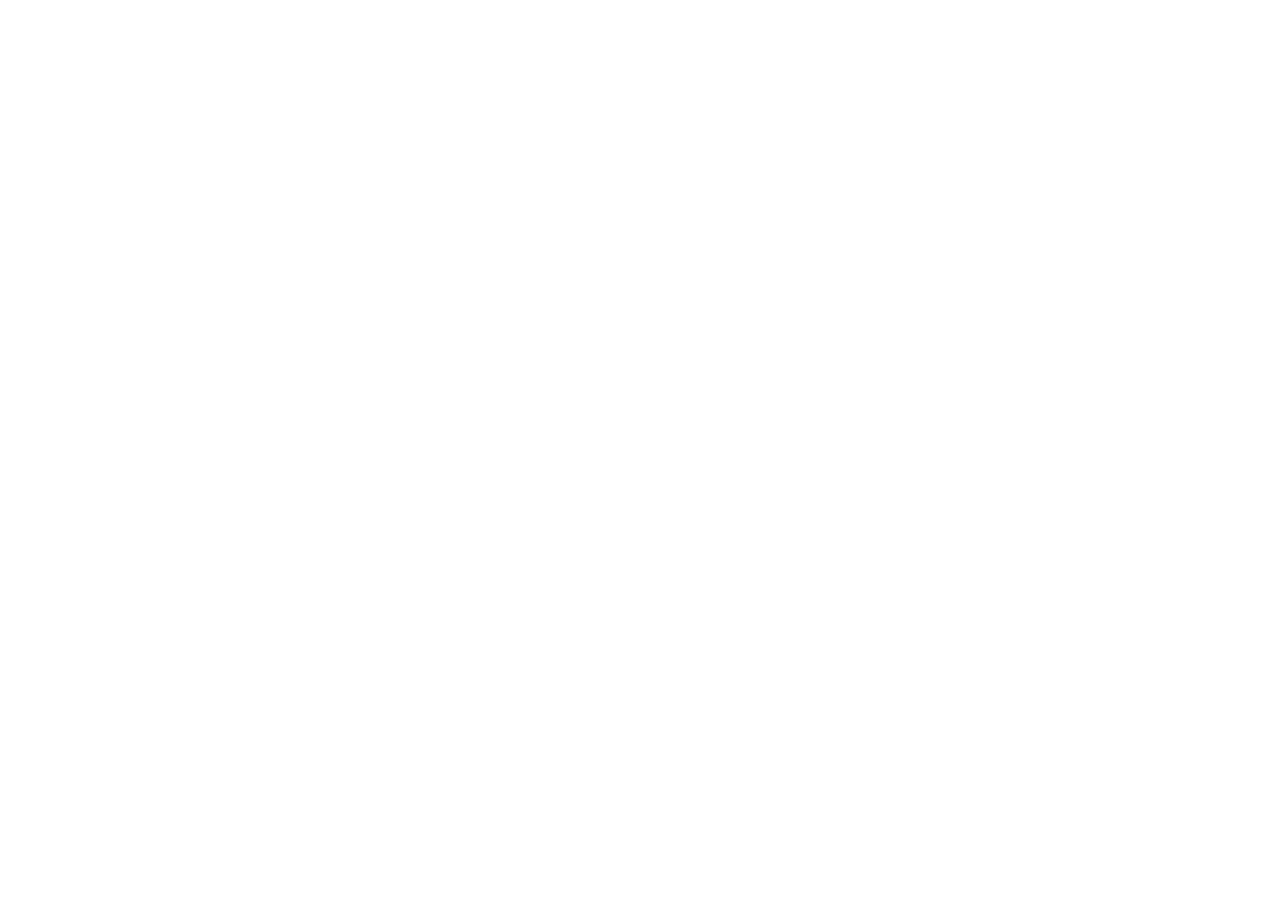
==== index.html @ 9a1df99e "first commit" ====
<!DOCTYPE html>
<html lang="en">
<head>
    <meta charset="UTF-8">
    <meta name="viewport" content="width=device-width, initial-scale=1.0">
    <title>Daily Work</title>
</head>
<body>
    
</body>
</html>
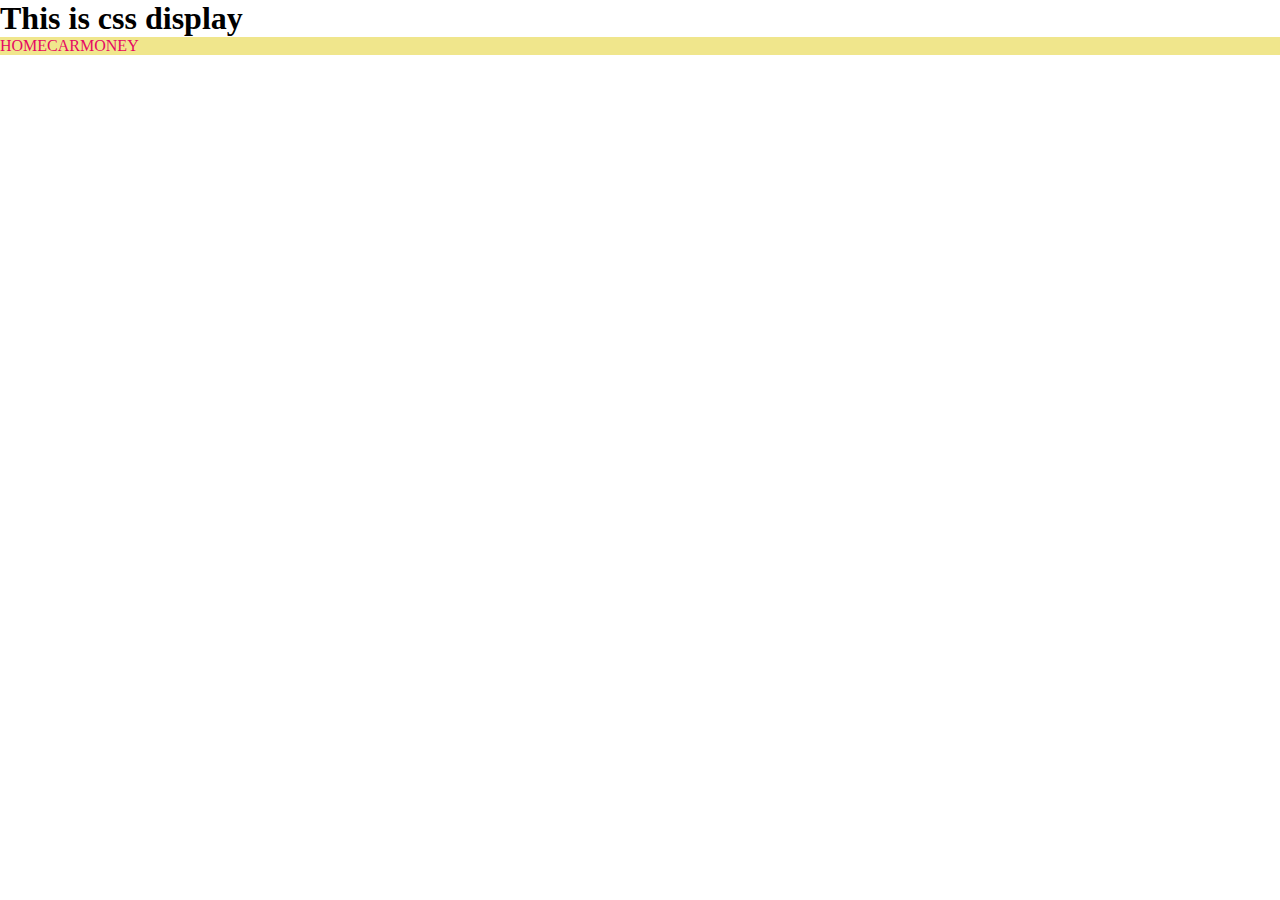
==== commit f93fea3d: "someupdate on readme" ====
--- a/index.html
+++ b/index.html
@@ -4,8 +4,18 @@
     <meta charset="UTF-8">
     <meta name="viewport" content="width=device-width, initial-scale=1.0">
     <title>Daily Work</title>
+    <link rel="stylesheet" href="style.css">
 </head>
 <body>
+    <h1>This is css display</h1>
+
+    <div class="aBc" >
+        <p>HOME</p>
+        <p>CAR</p>
+        <p>MONEY</p>
+    </div>
+
     
+
 </body>
 </html>--- a/style.css
+++ b/style.css
@@ -0,0 +1,10 @@
+* {padding: 0;
+margin:0;
+box-sizing: border-box;
+}
+
+div.aBc {
+    color: rgb(230, 6, 99);
+    background-color: khaki;
+    display: flex;
+}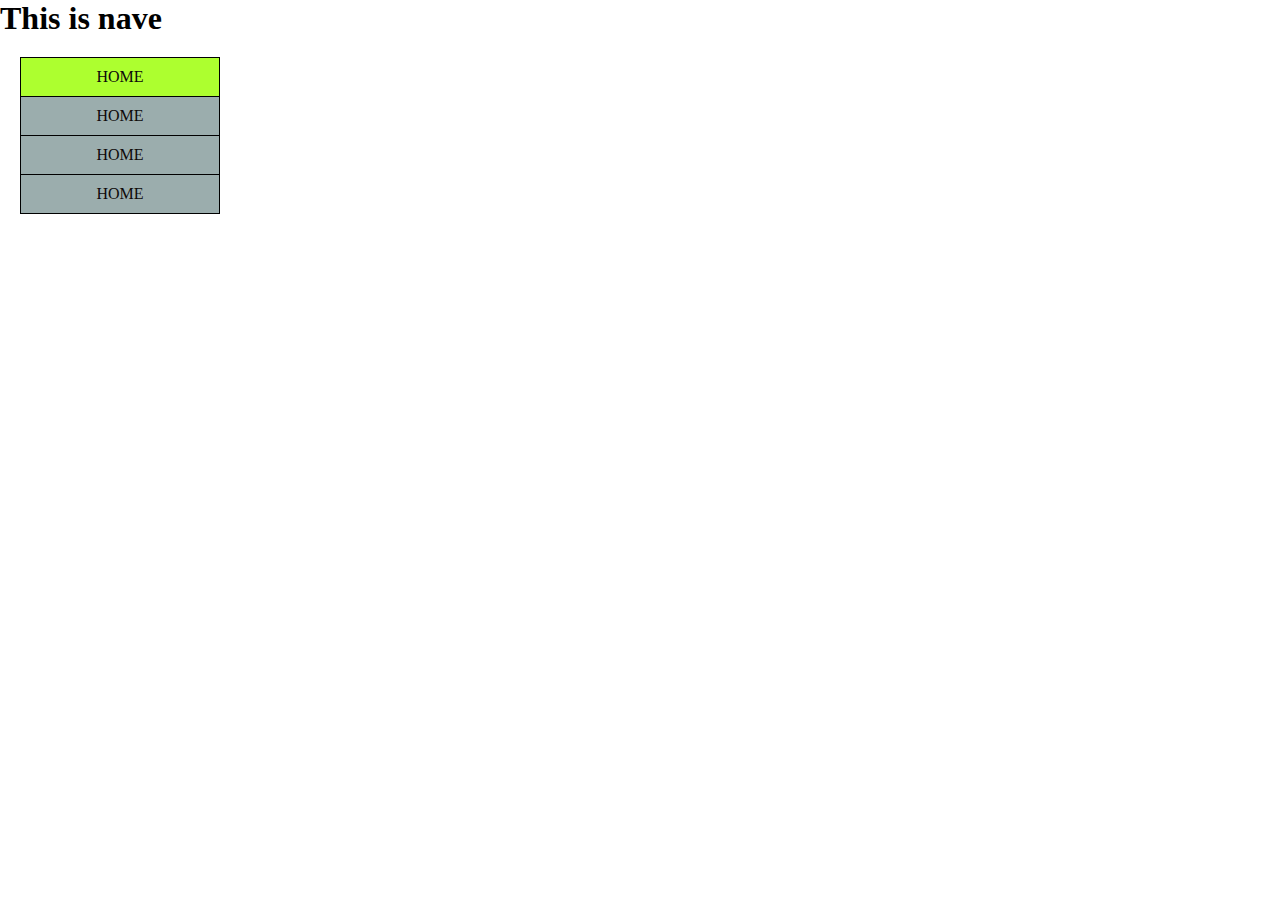
==== commit db3cafda: "someupdate on readme" ====
--- a/index.html
+++ b/index.html
@@ -7,13 +7,14 @@
     <link rel="stylesheet" href="style.css">
 </head>
 <body>
-    <h1>This is css display</h1>
+    <h1>This is nave </h1>
 
-    <div class="aBc" >
-        <p>HOME</p>
-        <p>CAR</p>
-        <p>MONEY</p>
-    </div>
+    <ul>
+        <li> <a class="active" href="#">HOME</a></li>
+        <li> <a href="#">HOME</a></li>
+        <li> <a href="#">HOME</a></li>
+        <li> <a href="#">HOME</a></li>
+    </ul>
 
     
 
--- a/style.css
+++ b/style.css
@@ -3,8 +3,34 @@
 box-sizing: border-box;
 }
 
-div.aBc {
-    color: rgb(230, 6, 99);
-    background-color: khaki;
-    display: flex;
+ul {
+    list-style-type: none;
+    width: 200px;
+    margin: 20px;
+    background-color: rgb(155, 173, 173);
+    border: 1px solid;
+}
+
+li a {
+    text-decoration: none;
+    display: block;
+    padding:  10px ;
+    color: rgb(14, 10, 10);
+}
+
+li {
+    border-bottom: 1px solid;
+    text-align: center;
+}
+li:last-child { border-bottom: none;}
+
+li a.active { background-color: greenyellow;
+
+}
+
+
+li a:hover:not(.active) {
+    background-color: rgb(216, 228, 199);
+    color: rgb(15, 39, 1);
+    
 }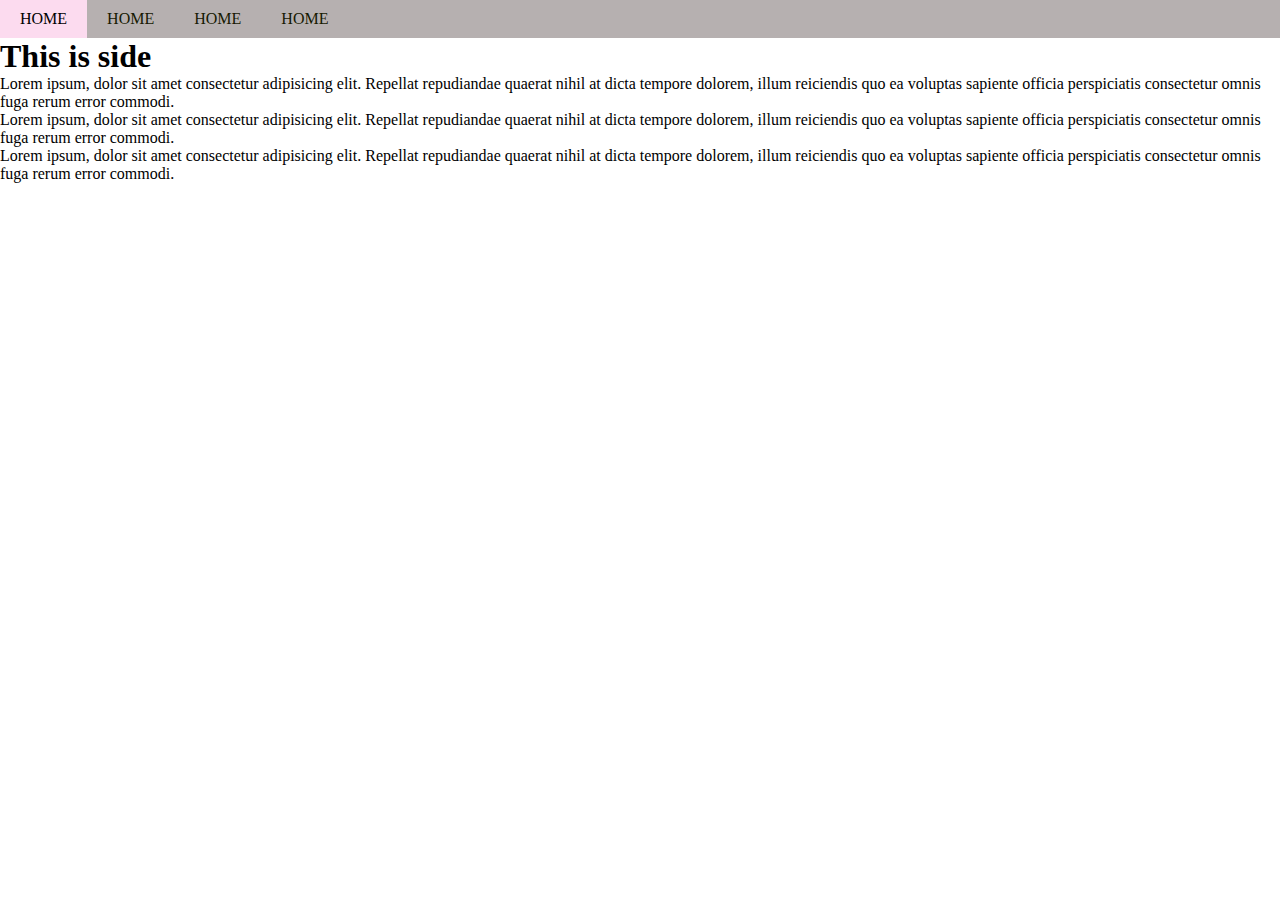
==== commit caf2dca7: "someupdate on readme" ====
--- a/index.html
+++ b/index.html
@@ -7,7 +7,6 @@
     <link rel="stylesheet" href="style.css">
 </head>
 <body>
-    <h1>This is nave </h1>
 
     <ul>
         <li> <a class="active" href="#">HOME</a></li>
@@ -16,7 +15,13 @@
         <li> <a href="#">HOME</a></li>
     </ul>
 
-    
+    <div>
+        <h1>This is side</h1>
+        <p>Lorem ipsum, dolor sit amet consectetur adipisicing elit. Repellat repudiandae quaerat nihil at dicta tempore dolorem, illum reiciendis quo ea voluptas sapiente officia perspiciatis consectetur omnis fuga rerum error commodi.</p>
+        <p>Lorem ipsum, dolor sit amet consectetur adipisicing elit. Repellat repudiandae quaerat nihil at dicta tempore dolorem, illum reiciendis quo ea voluptas sapiente officia perspiciatis consectetur omnis fuga rerum error commodi.</p>
+        <p>Lorem ipsum, dolor sit amet consectetur adipisicing elit. Repellat repudiandae quaerat nihil at dicta tempore dolorem, illum reiciendis quo ea voluptas sapiente officia perspiciatis consectetur omnis fuga rerum error commodi.</p>
+
+    </div>
 
 </body>
 </html>--- a/style.css
+++ b/style.css
@@ -1,36 +1,28 @@
-* {padding: 0;
-margin:0;
-box-sizing: border-box;
+* {
+    margin: 0;
+    padding: 0;
+    box-sizing: border-box;
 }
 
 ul {
     list-style-type: none;
-    width: 200px;
-    margin: 20px;
-    background-color: rgb(155, 173, 173);
-    border: 1px solid;
-}
-
-li a {
-    text-decoration: none;
-    display: block;
-    padding:  10px ;
-    color: rgb(14, 10, 10);
+    overflow: hidden;
+    background-color: rgb(182, 176, 176);
 }
 
 li {
-    border-bottom: 1px solid;
-    text-align: center;
-}
-li:last-child { border-bottom: none;}
-
-li a.active { background-color: greenyellow;
-
+    float: left;
 }
 
+li a{ 
+    display: block;
+    text-decoration: none;
+    text-align: center;
+    padding: 10px 20px ;
+    color: rgb(22, 26, 2);
+}
 
-li a:hover:not(.active) {
-    background-color: rgb(216, 228, 199);
-    color: rgb(15, 39, 1);
-    
+li a:hover {
+    background-color: rgb(252, 219, 239);
+    color: black;
 }